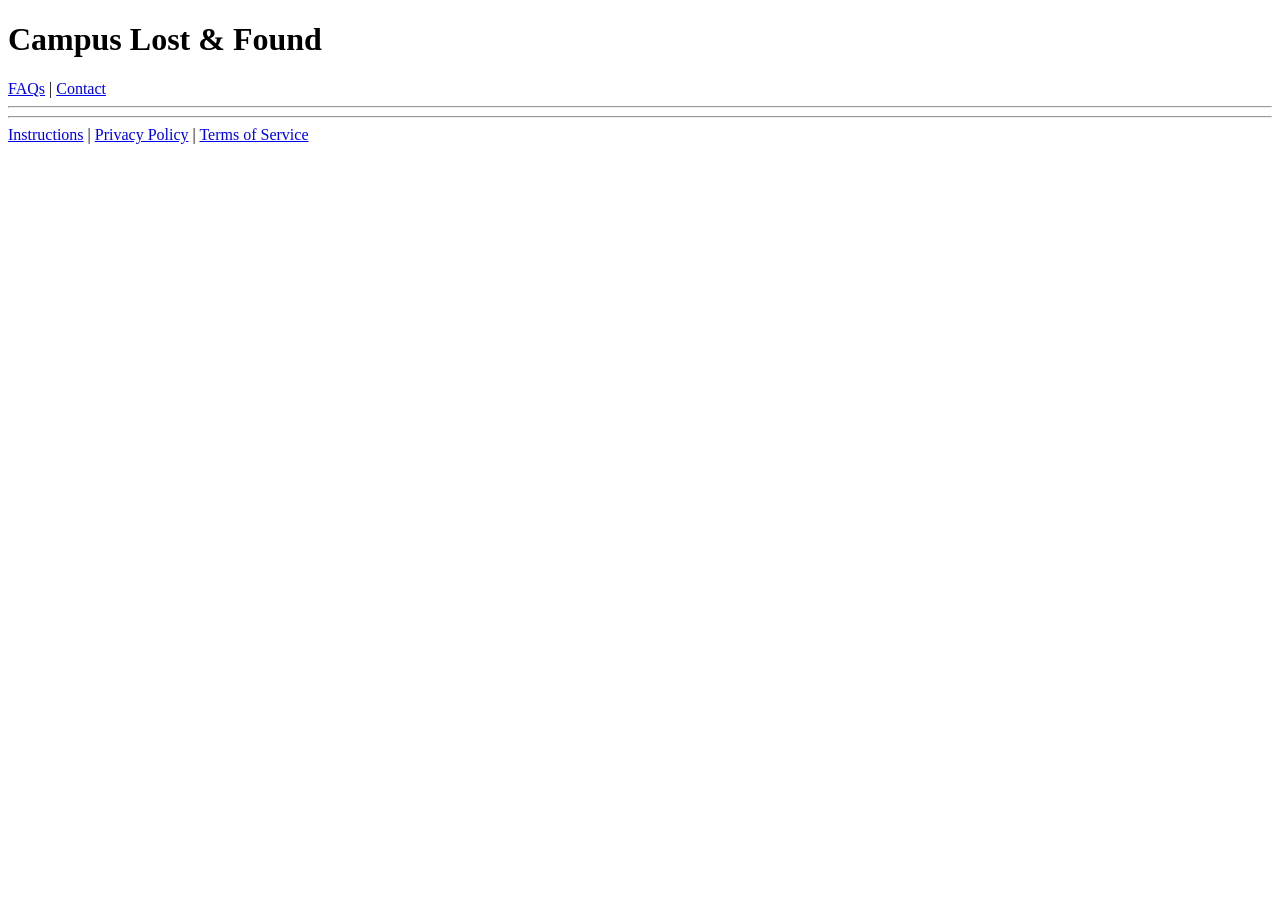
==== docs/subpages_directory_2/index.html @ 49e997d2 "Update index.html" ====
<!DOCTYPE html>
<html>
<head>
    <title>Campus Lost & Found</title>
</head>

<body>

    <!-- Header of the page  -->
    <div>
        <h1>Campus Lost & Found</h1>

        <a href="#">FAQs</a> |
        <a href="#">Contact</a>
    </div>

    <hr>

    <!-- Content and other details will be here -->


    <hr>

    <!-- This is the footer of the page -->
    <div>
        <a href="#">Instructions</a> |
        <a href="#">Privacy Policy</a> |
        <a href="#">Terms of Service</a>
    </div>

</body>
</html>
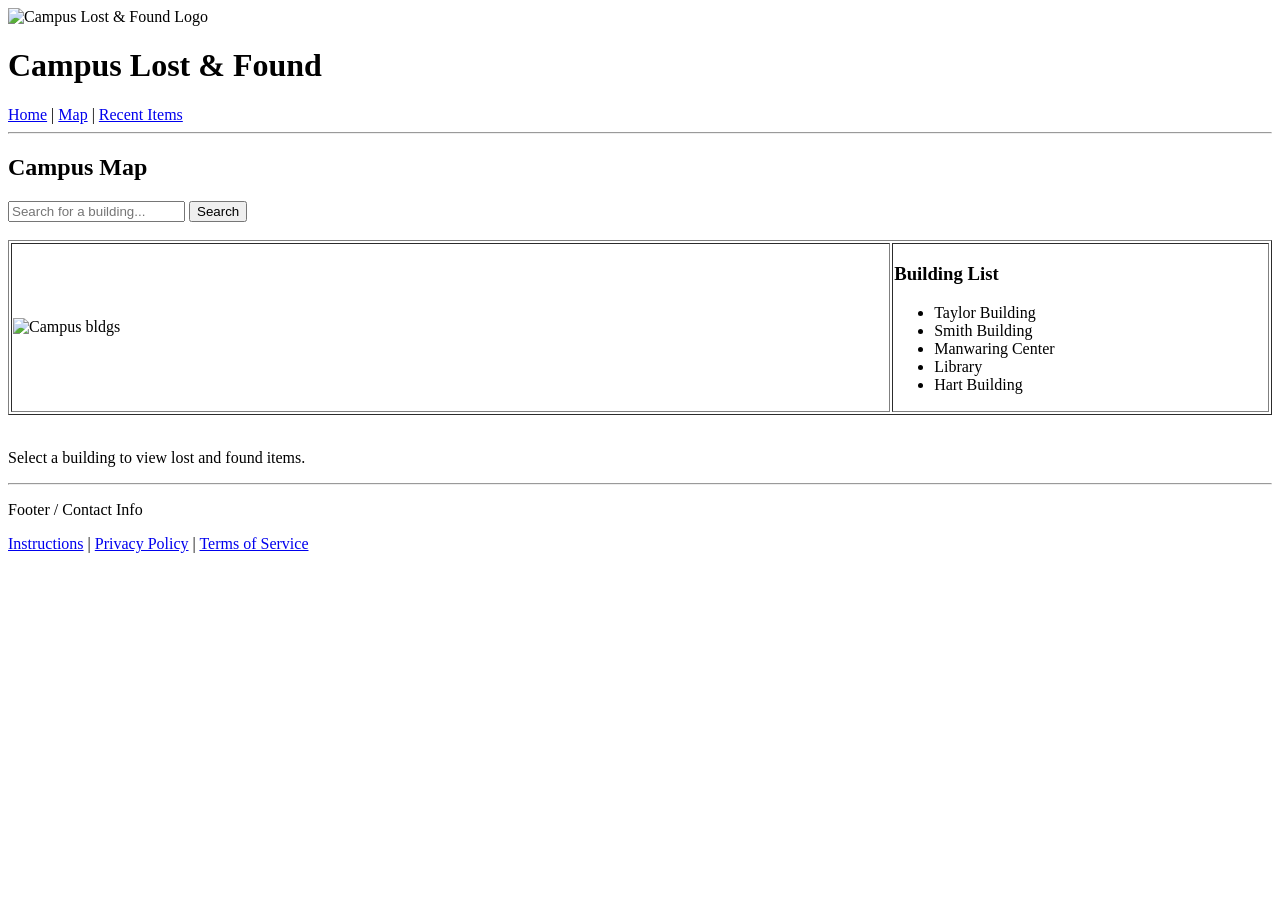
==== commit eacc9d5a: "Update index.html" ====
--- a/docs/subpages_directory_2/index.html
+++ b/docs/subpages_directory_2/index.html
@@ -1,28 +1,72 @@
 <!DOCTYPE html>
 <html>
 <head>
-    <title>Campus Lost & Found</title>
+    <title>Campus Lost & Found - Map</title>
+
+    <!-- Two Google Fonts for the webpage -->
+    <link href="https://fonts.googleapis.com/css2?family=Poppins&family=Open+Sans&display=swap" rel="stylesheet">
 </head>
 
 <body>
 
-    <!-- Header of the page  -->
+    <!-- Header -->
     <div>
+        <!-- Logo -->
+        <img src="images/Campus bldgs.png.png" alt="Campus Lost & Found Logo" width="150">
+
         <h1>Campus Lost & Found</h1>
 
-        <a href="#">FAQs</a> |
-        <a href="#">Contact</a>
+        <a href="#">Home</a> |
+        <a href="#">Map</a> |
+        <a href="#">Recent Items</a>
     </div>
 
     <hr>
 
-    <!-- Content and other details will be here -->
+    <!-- Title Page -->
+    <h2>Campus Map</h2>
 
+    <!-- The Search Bar -->
+    <div>
+        <input type="text" placeholder="Search for a building...">
+        <button>Search</button>
+    </div>
+
+    <br>
+
+    <!-- This part is  the main content -->
+    <table border="1" width="100%">
+        <tr>
+            <!-- Map Section to the Left -->
+            <td width="70%">
+                <img src="images/Campus bldgs.png.png" alt="Campus bldgs" width="100%">
+            </td>
+
+            <!-- Building List to theRight -->
+            <td width="30%">
+                <h3>Building List</h3>
+                <ul>
+                    <li>Taylor Building</li>
+                    <li>Smith Building</li>
+                    <li>Manwaring Center</li>
+                    <li>Library</li>
+                    <li>Hart Building</li>
+                </ul>
+            </td>
+        </tr>
+    </table>
+
+    <br>
+
+    <!-- Instructions -->
+    <p>Select a building to view lost and found items.</p>
 
     <hr>
 
-    <!-- This is the footer of the page -->
+    <!-- Footer -->
     <div>
+        <p>Footer / Contact Info</p>
+
         <a href="#">Instructions</a> |
         <a href="#">Privacy Policy</a> |
         <a href="#">Terms of Service</a>
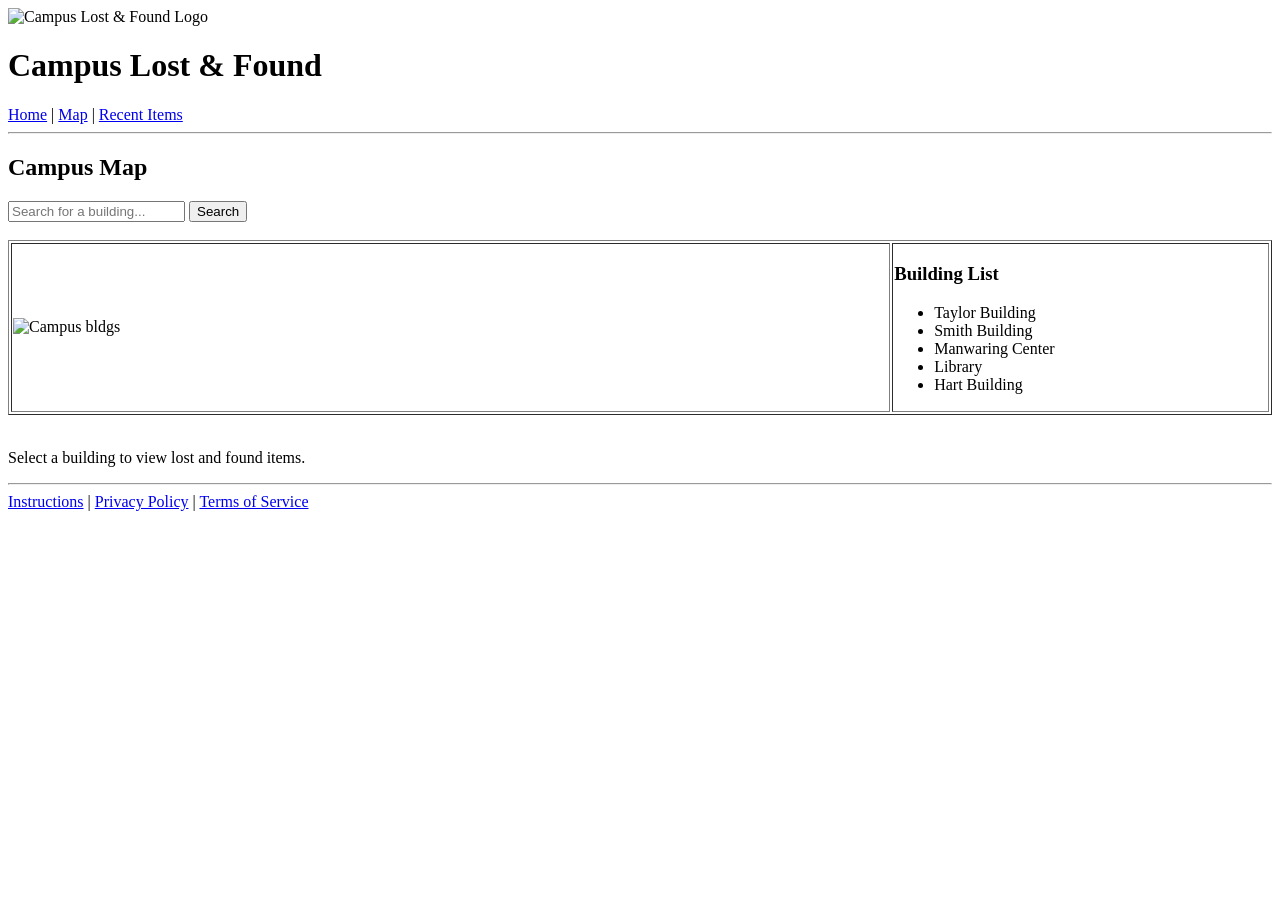
==== commit 88996e1e: "Update index.html" ====
--- a/docs/subpages_directory_2/index.html
+++ b/docs/subpages_directory_2/index.html
@@ -65,8 +65,6 @@
 
     <!-- Footer -->
     <div>
-        <p>Footer / Contact Info</p>
-
         <a href="#">Instructions</a> |
         <a href="#">Privacy Policy</a> |
         <a href="#">Terms of Service</a>
